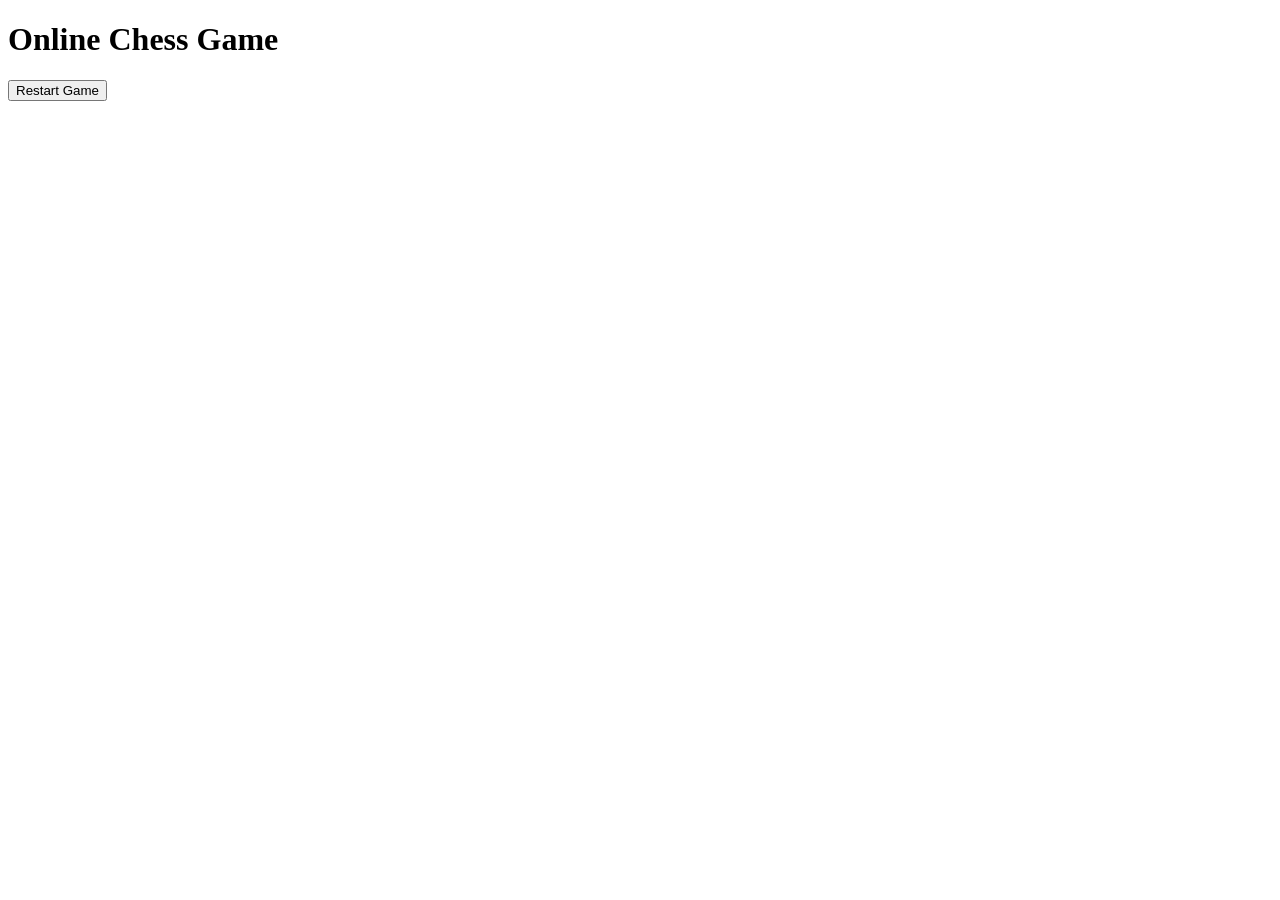
==== Source_Code/HTML/index.html @ 41650ecd "Task5" ====
<!DOCTYPE html>
<html lang="en">
<head>
    <meta charset="UTF-8">
    <meta name="viewport" content="width=device-width, initial-scale=1.0">
    <title>Online Chess Game</title>
    <link rel="stylesheet" href="../css/style.css">
</head>
<body>

    <div class="game-container">
        <h1>Online Chess Game</h1>

        <button id="restart-btn">Restart Game</button>

        <div class="board-section">
            <div id="chessboard" class="chessboard"></div>
        </div>
    </div>

    <script src="../javascript/Piece.js"></script>
    <script src="../javascript/King.js"></script>
    <script src="../javascript/Queen.js"></script>
    <script src="../javascript/Rook.js"></script>
    <script src="../javascript/Bishop.js"></script>
    <script src="../javascript/Knight.js"></script>
    <script src="../javascript/Pawn.js"></script>
    <script src="../javascript/Game.js"></script>
    <script src="../javascript/script.js"></script>

</body>
</html>
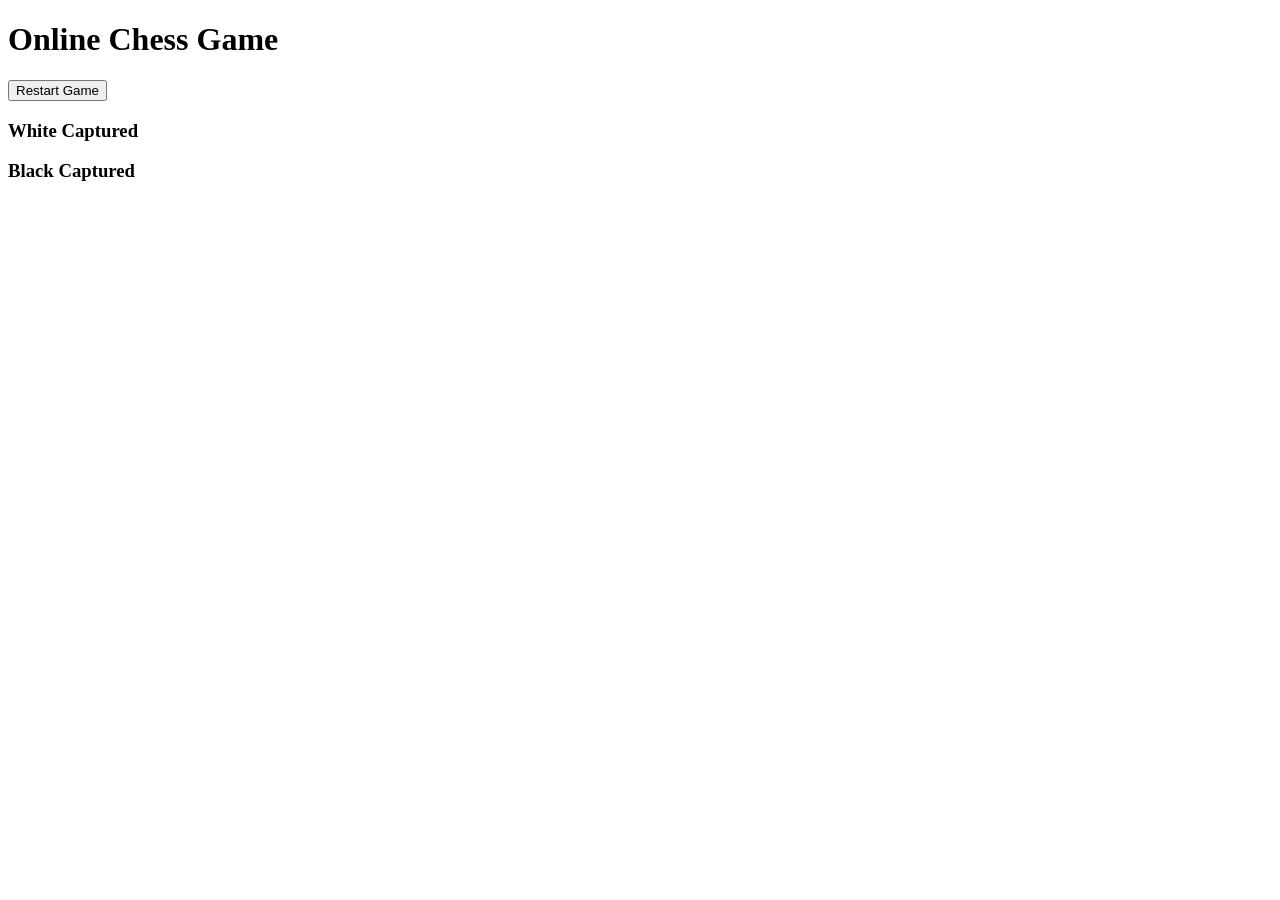
==== commit 2b80b687: "Task6" ====
--- a/Source_Code/HTML/index.html
+++ b/Source_Code/HTML/index.html
@@ -9,13 +9,25 @@
 <body>
 
     <div class="game-container">
-        <h1>Online Chess Game</h1>
+    <h1>Online Chess Game</h1>
 
-        <button id="restart-btn">Restart Game</button>
+    <button id="restart-btn">Restart Game</button>
+
+    <div class="game-layout">
+        <div class="captured-box">
+            <h3>White Captured</h3>
+            <div id="captured-white" class="captured-pieces"></div>
+        </div>
 
         <div class="board-section">
             <div id="chessboard" class="chessboard"></div>
         </div>
+
+        <div class="captured-box">
+            <h3>Black Captured</h3>
+            <div id="captured-black" class="captured-pieces"></div>
+        </div>
+    </div>
     </div>
 
     <script src="../javascript/Piece.js"></script>
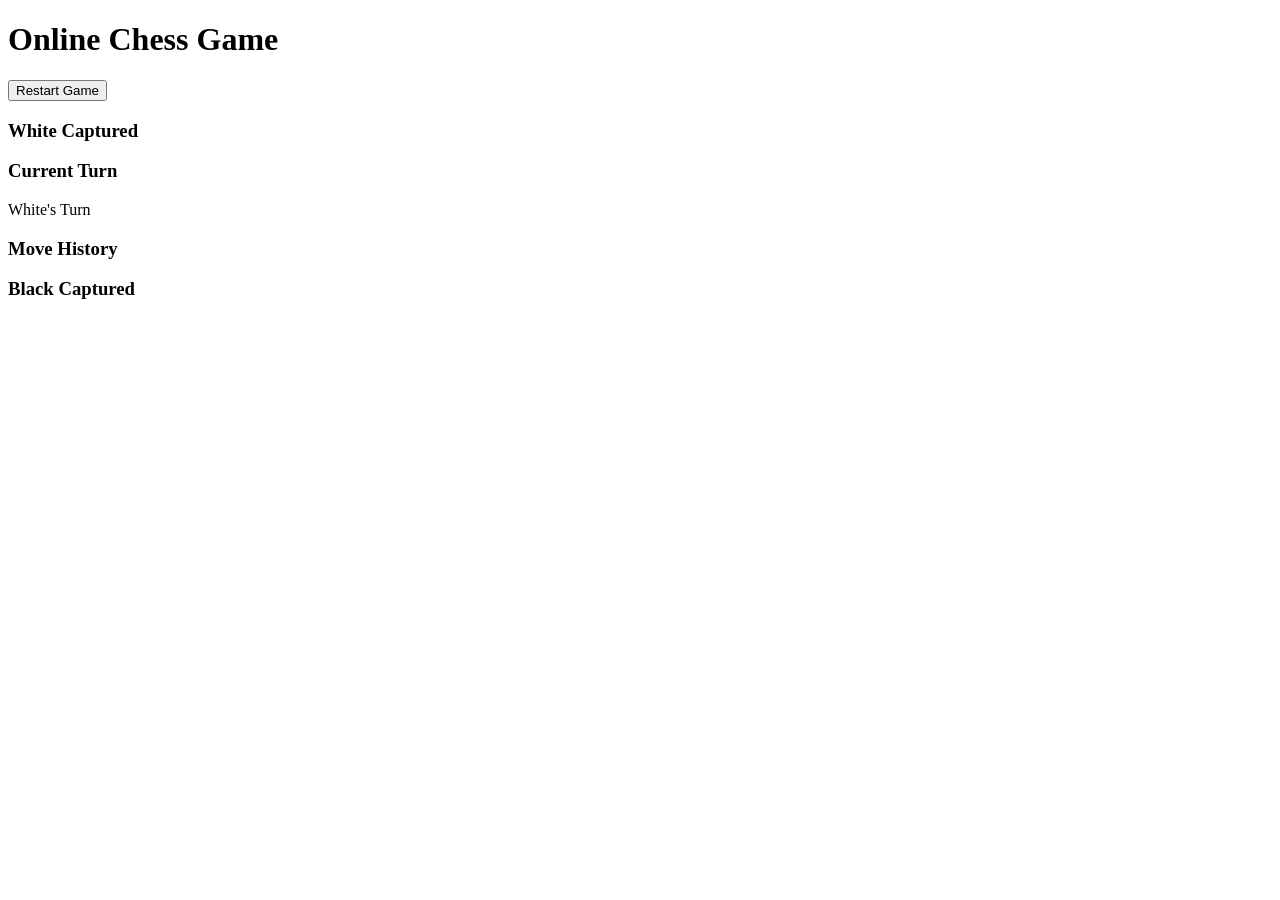
==== commit 1cb4cf1f: "Task 7 & 8" ====
--- a/Source_Code/HTML/index.html
+++ b/Source_Code/HTML/index.html
@@ -9,25 +9,42 @@
 <body>
 
     <div class="game-container">
-    <h1>Online Chess Game</h1>
+        <h1>Online Chess Game</h1>
 
-    <button id="restart-btn">Restart Game</button>
+        <button id="restart-btn">Restart Game</button>
 
-    <div class="game-layout">
-        <div class="captured-box">
-            <h3>White Captured</h3>
-            <div id="captured-white" class="captured-pieces"></div>
+
+        <div class="top-layout">
+            <div class="side-column">
+                <div class="panel-box">
+                    <h3>White Captured</h3>
+                    <div id="captured-white" class="captured-pieces"></div>
+                </div>
+            </div>
+
+            <div class="center-column">
+
+                <div class="turn-box">
+           <h3>Current Turn</h3>
+           <div id="turn-display" class="turn-display">White's Turn</div>
+            </div>
+                <div class="board-section">
+                    <div id="chessboard" class="chessboard"></div>
+                </div>
+
+                <div class="history-box">
+                    <h3>Move History</h3>
+                    <div id="move-history" class="move-history"></div>
+                </div>
+            </div>
+
+            <div class="side-column">
+                <div class="panel-box">
+                    <h3>Black Captured</h3>
+                    <div id="captured-black" class="captured-pieces"></div>
+                </div>
+            </div>
         </div>
-
-        <div class="board-section">
-            <div id="chessboard" class="chessboard"></div>
-        </div>
-
-        <div class="captured-box">
-            <h3>Black Captured</h3>
-            <div id="captured-black" class="captured-pieces"></div>
-        </div>
-    </div>
     </div>
 
     <script src="../javascript/Piece.js"></script>
@@ -39,6 +56,5 @@
     <script src="../javascript/Pawn.js"></script>
     <script src="../javascript/Game.js"></script>
     <script src="../javascript/script.js"></script>
-
 </body>
 </html>
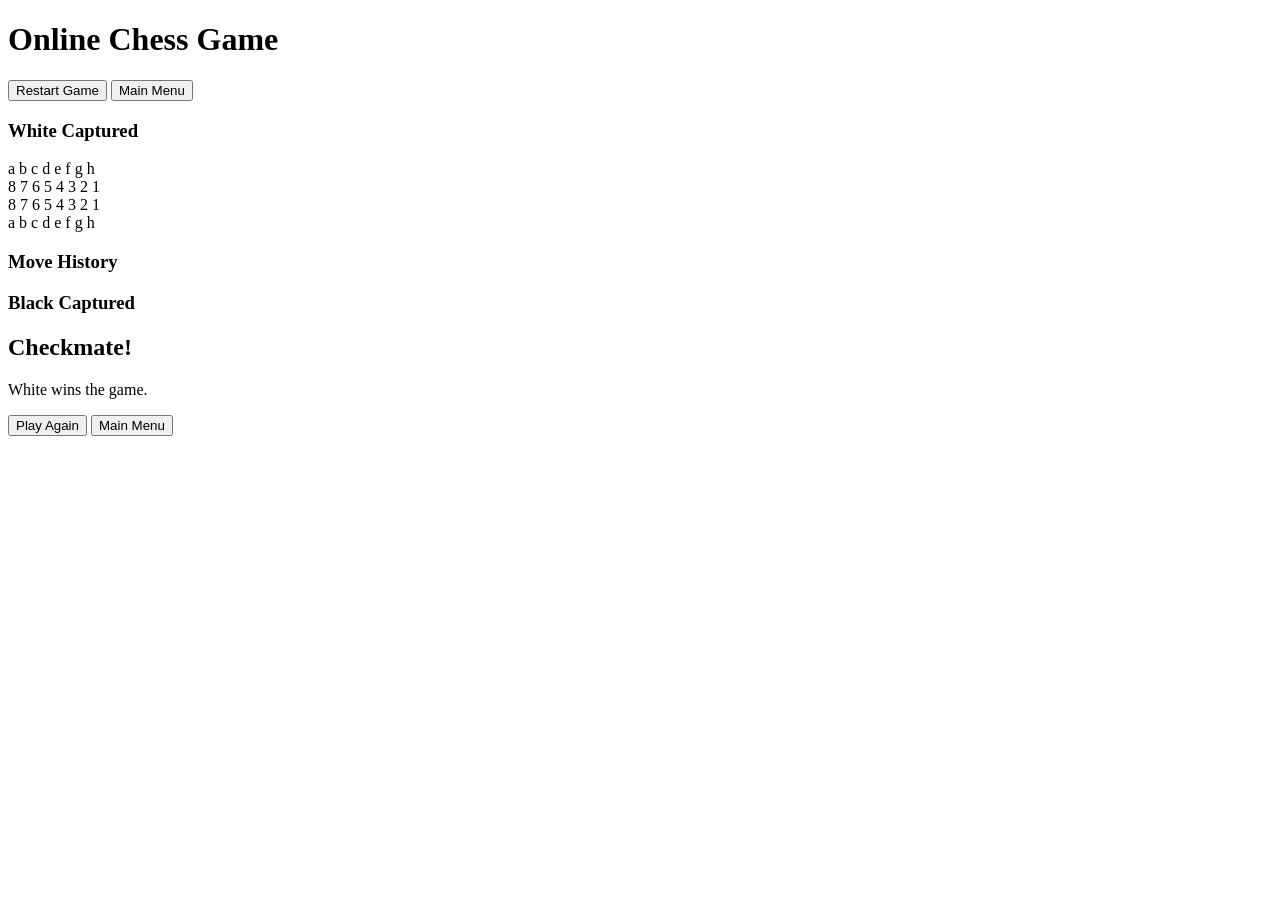
==== commit ddac2592: "Task9" ====
--- a/Source_Code/HTML/index.html
+++ b/Source_Code/HTML/index.html
@@ -11,25 +11,70 @@
     <div class="game-container">
         <h1>Online Chess Game</h1>
 
-        <button id="restart-btn">Restart Game</button>
-
+        <div class="top-buttons">
+            <button id="restart-btn">Restart Game</button>
+            <button id="main-menu-btn">Main Menu</button>
+        </div>
 
         <div class="top-layout">
             <div class="side-column">
-                <div class="panel-box">
+                <div id="white-panel" class="panel-box">
                     <h3>White Captured</h3>
                     <div id="captured-white" class="captured-pieces"></div>
                 </div>
             </div>
 
             <div class="center-column">
+                <div class="board-section">
+                    <div class="board-wrapper">
+                        <div class="top-coords">
+                            <span>a</span>
+                            <span>b</span>
+                            <span>c</span>
+                            <span>d</span>
+                            <span>e</span>
+                            <span>f</span>
+                            <span>g</span>
+                            <span>h</span>
+                        </div>
 
-                <div class="turn-box">
-           <h3>Current Turn</h3>
-           <div id="turn-display" class="turn-display">White's Turn</div>
-            </div>
-                <div class="board-section">
-                    <div id="chessboard" class="chessboard"></div>
+                        <div class="board-middle">
+                            <div class="side-coords">
+                                <span>8</span>
+                                <span>7</span>
+                                <span>6</span>
+                                <span>5</span>
+                                <span>4</span>
+                                <span>3</span>
+                                <span>2</span>
+                                <span>1</span>
+                            </div>
+
+                            <div id="chessboard" class="chessboard"></div>
+
+                            <div class="side-coords">
+                                <span>8</span>
+                                <span>7</span>
+                                <span>6</span>
+                                <span>5</span>
+                                <span>4</span>
+                                <span>3</span>
+                                <span>2</span>
+                                <span>1</span>
+                            </div>
+                        </div>
+
+                        <div class="bottom-coords">
+                            <span>a</span>
+                            <span>b</span>
+                            <span>c</span>
+                            <span>d</span>
+                            <span>e</span>
+                            <span>f</span>
+                            <span>g</span>
+                            <span>h</span>
+                        </div>
+                    </div>
                 </div>
 
                 <div class="history-box">
@@ -39,10 +84,21 @@
             </div>
 
             <div class="side-column">
-                <div class="panel-box">
+                <div id="black-panel" class="panel-box">
                     <h3>Black Captured</h3>
                     <div id="captured-black" class="captured-pieces"></div>
                 </div>
+            </div>
+        </div>
+    </div>
+
+    <div id="checkmate-modal" class="checkmate-modal hidden">
+        <div class="checkmate-box">
+            <h2 id="checkmate-title">Checkmate!</h2>
+            <p id="checkmate-message">White wins the game.</p>
+            <div class="checkmate-buttons">
+                <button id="play-again-btn">Play Again</button>
+                <button id="modal-menu-btn">Main Menu</button>
             </div>
         </div>
     </div>
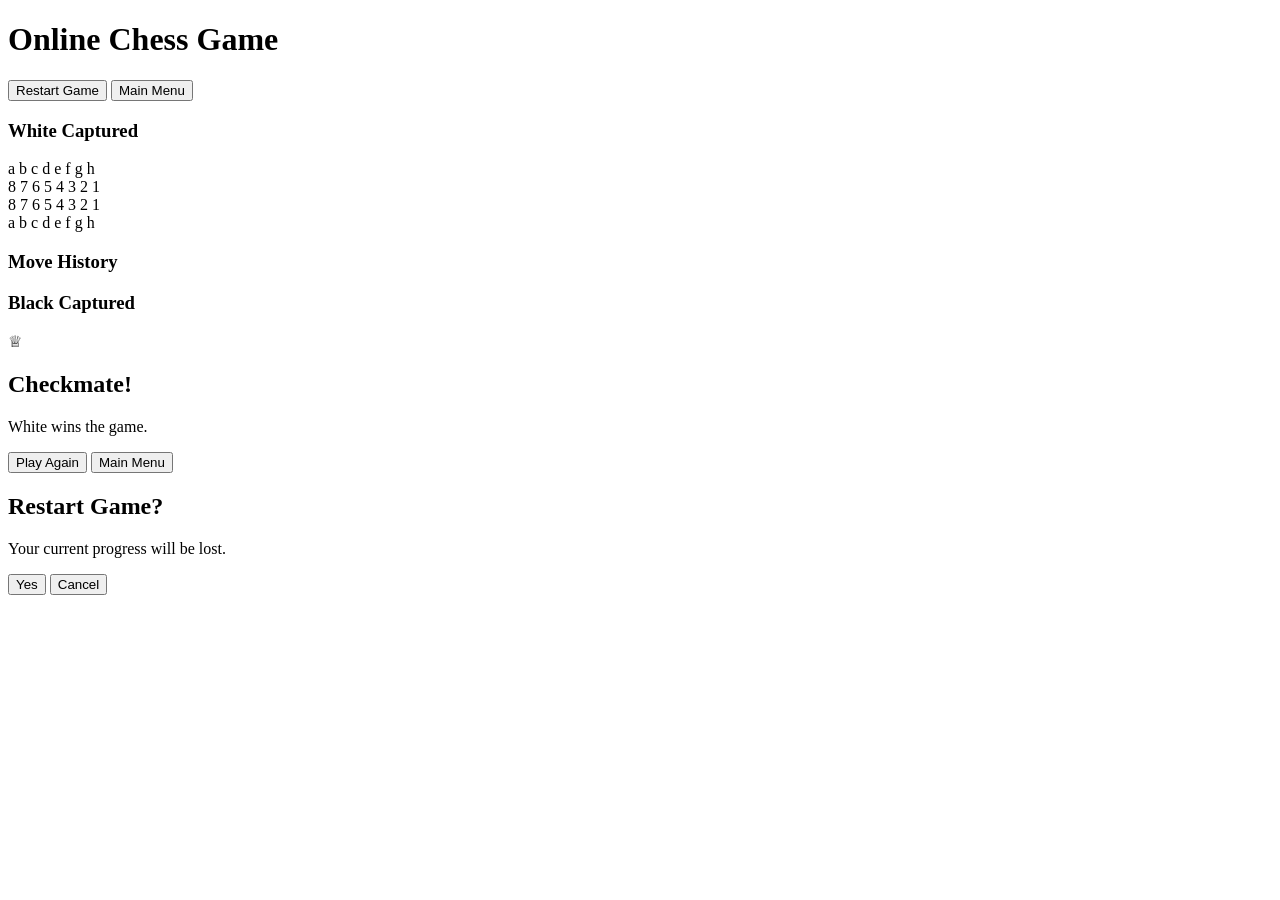
==== commit 9530118c: "Task10" ====
--- a/Source_Code/HTML/index.html
+++ b/Source_Code/HTML/index.html
@@ -92,13 +92,27 @@
         </div>
     </div>
 
-    <div id="checkmate-modal" class="checkmate-modal hidden">
-        <div class="checkmate-box">
+    <!-- Checkmate Modal -->
+    <div id="checkmate-modal" class="modal-overlay hidden">
+        <div class="modal-box">
+            <div class="winner-icon" id="winner-icon">♕</div>
             <h2 id="checkmate-title">Checkmate!</h2>
             <p id="checkmate-message">White wins the game.</p>
-            <div class="checkmate-buttons">
+            <div class="modal-buttons">
                 <button id="play-again-btn">Play Again</button>
                 <button id="modal-menu-btn">Main Menu</button>
+            </div>
+        </div>
+    </div>
+
+    <!-- Restart Modal -->
+    <div id="restart-modal" class="modal-overlay hidden">
+        <div class="modal-box">
+            <h2>Restart Game?</h2>
+            <p>Your current progress will be lost.</p>
+            <div class="modal-buttons">
+                <button id="confirm-restart-btn">Yes</button>
+                <button id="cancel-restart-btn">Cancel</button>
             </div>
         </div>
     </div>
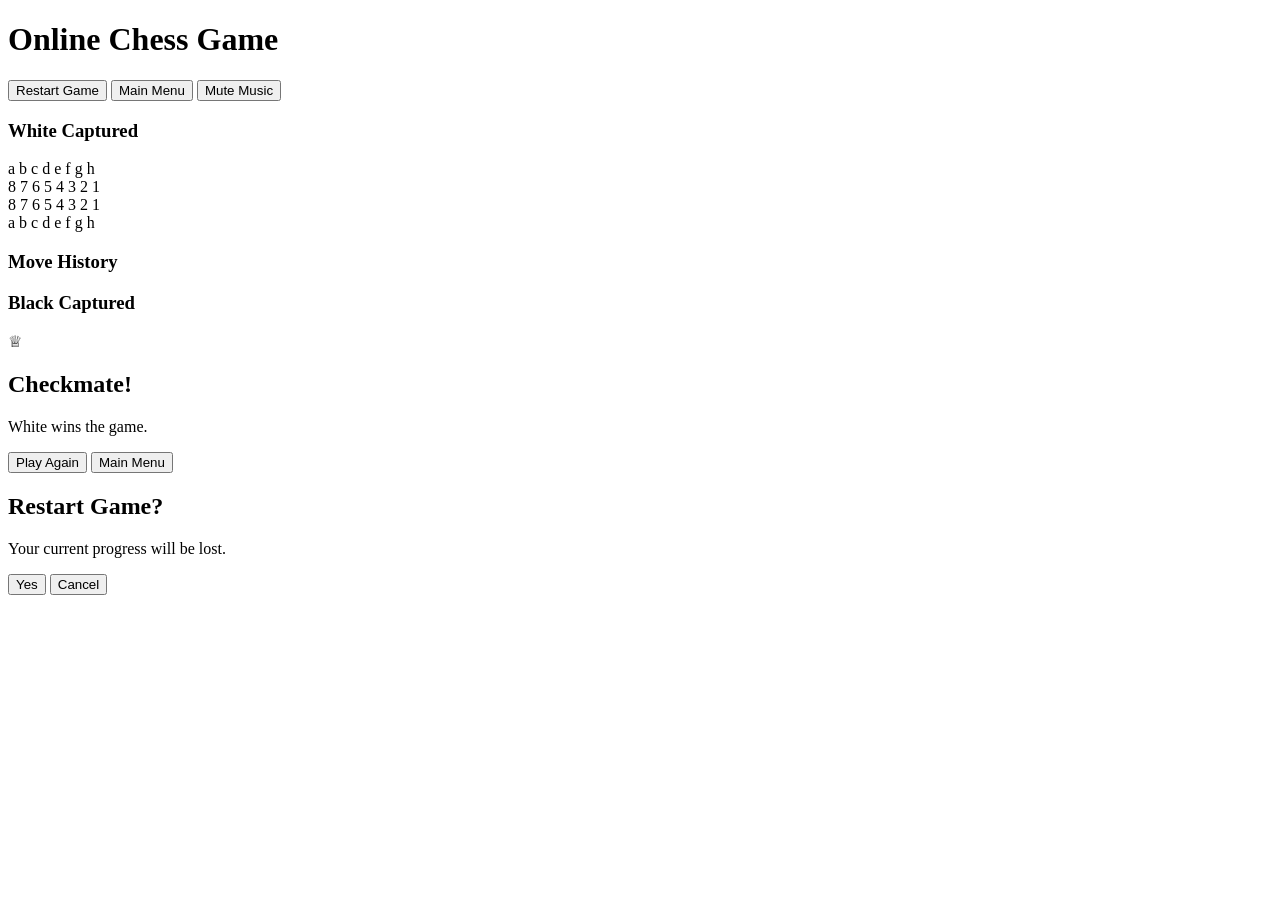
==== commit 5d698052: "Task10" ====
--- a/Source_Code/HTML/index.html
+++ b/Source_Code/HTML/index.html
@@ -14,6 +14,7 @@
         <div class="top-buttons">
             <button id="restart-btn">Restart Game</button>
             <button id="main-menu-btn">Main Menu</button>
+            <button id="mute-btn">Mute Music</button>
         </div>
 
         <div class="top-layout">
@@ -117,6 +118,12 @@
         </div>
     </div>
 
+
+    <audio id="bg-music" src="../Assets/Sounds/background.mp3" loop></audio>
+    <audio id="move-sound" src="../Assets/Sounds/move.mp3" preload="auto"></audio>
+    <audio id="capture-sound" src="../Assets/Sounds/capture.mp3" preload="auto"></audio>
+    <audio id="win-sound" src="../Assets/Sounds/win.mp3" preload="auto"></audio>
+
     <script src="../javascript/Piece.js"></script>
     <script src="../javascript/King.js"></script>
     <script src="../javascript/Queen.js"></script>
